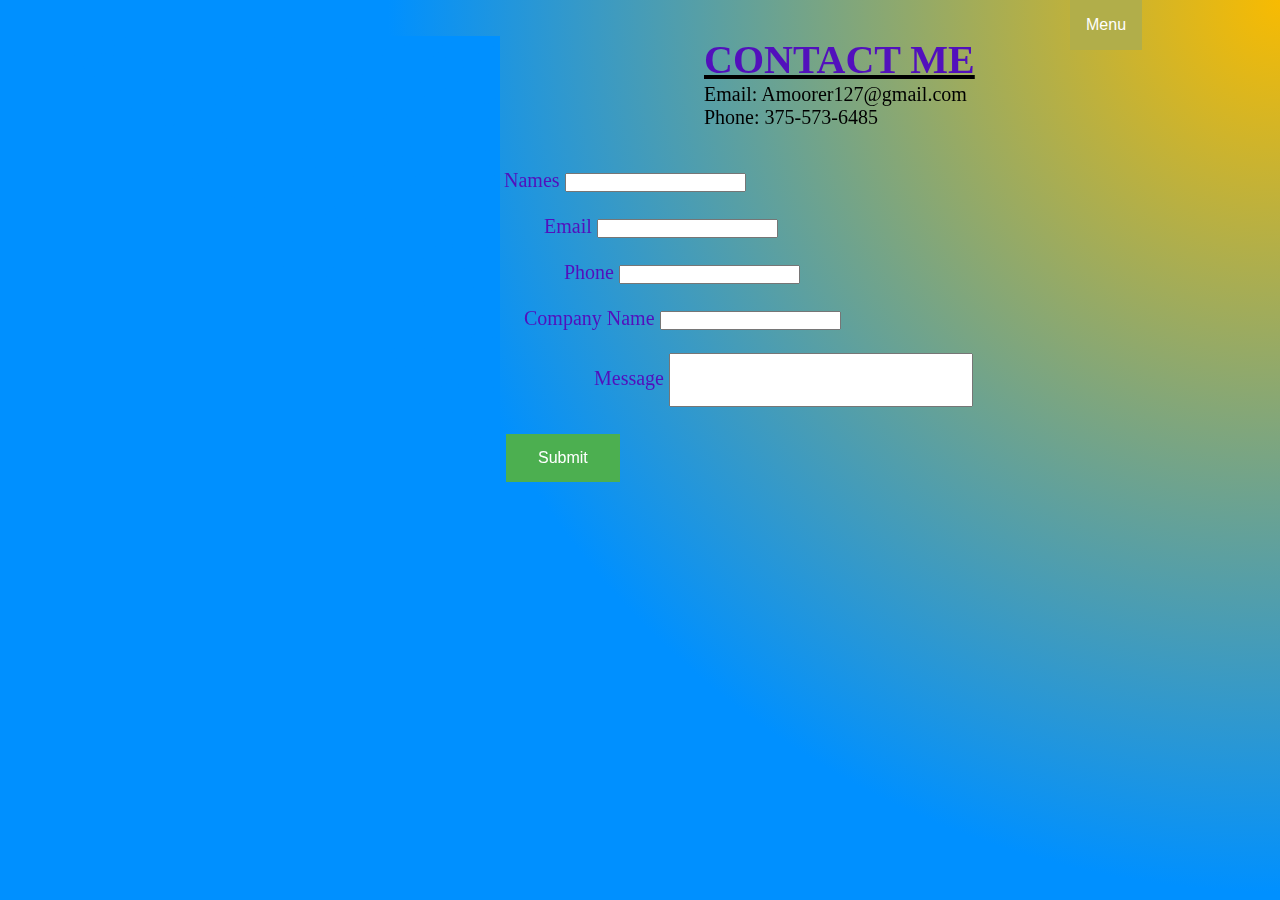
==== contact.html @ 14f8fa8a "up to date personalsite" ====
<!DOCTYPE html>
<html>
    <head>
        <title> Amar Moorer</title>
        <link rel="stylesheet" href="assets/css/styles.css">
        <!--<style>
        html {
    background-image:linear-gradient(-45deg, rgba(0,0,0,.5),#7ac,#6ad);
            background: url(assets/img/map.png) no-repeat
                center center fixed;
            -webkit-background-size:cover;
            -moz-background-size:cover;
            -o-background-size:cover;
            background-size:cover;
}
        
    </style>-->
    </head>
    <body>
        <div class="background">
        
            <header>
                <nav>
                    <div class="dropdown" >
                        <button class="dropbtn">Menu</button>
                     <div class="dropdown-content">
                        <a href="index.html">Home</a>
                        <a href="contact.html">Contact</a>
                        <a href="#">About</a>
                    </div>
                </div>
                </nav>
            </header>
        <br>
        <br>
    <div class="mother">
        <div class="baby">
            <div class="map">
                <img src="assets/img/triangle.png">
            </div>
            <div class=>
                <iframe src="https://www.google.com/maps/embed?pb=!1m18!1m12!1m3!1d3026.793473714269!2d-74.0084620200001!3d40.656482749047925!2m3!1f0!2f0!3f0!3m2!1i1024!2i768!4f13.1!3m3!1m2!1s0x89c25ac0833b5459%3A0x40cca73bf939bcdb!2sInnovation+Lab!5e0!3m2!1sen!2sus!4v1555510098577!5m2!1sen!2sus" width="500" height="450" frameborder="0" style="border:0"  allowfullscreen></iframe>
            </div>
        </div>
        
        <div class="baby">
            <div class="fly">
                <div class="cake">
                    <h1 style="color: #5210BC">CONTACT ME</h1>
                </div>
                <p>Email: Amoorer127@gmail.com
                <br>
                Phone: 375-573-6485</p>
            </div>
    
    
            <div class="dragon">
                <form>
                    <lable id="I1">Names
                        <input type="text" name="Name">
                    </lable>
        <br>
        <br>
                    <lable id="I2">Email
                        <input type="text" name="Email">
                    </lable>
        <br>
        <br>
                    <lable id="I3">Phone
                        <input type="text" name="Phone">
                    </lable>
        <br>
        <br>
                    <lable id="I4">Company Name
                        <input type="text" name="Company Name">
                    </lable>    
        <br>
        <br>
                    <lable id="I5">Message
                        <input class="boxSize" type="text" name="Message">
                    </lable>
            <br>
            <br>
                    <div>
                   
                        <input type="submit" class="enter" name="submit" >
                    
                    </div>
    </form>
            </div>
        </div>
        
    
    </div>
        
           
   
        </div>
    </body>

</html>
---- assets/css/styles.css ----
*{
    margin: 0px;
    padding:0px;
}
body{
     background-image:
    radial-gradient(
      circle at top right,
      #f8bb01,
      #0090ff 57%);
    height: 100vh;
    background-repeat: no-repeat;
    background: cover;
}
/*    width: auto;*/
   
/*    background-image: url(../img/background%20photo.png);*/
}


nav button{
    position: absolute;
    top: 20px;
    bottom: 9px;
    padding-bottom: 20px;
}
.horse{
    padding-top: 60px;
    margin-top: 60px;
    margin-bottom:60px;
   /* margin-left: 500px;*/
     position: relative;
  -webkit-animation-name:welcome; /* Safari 4.0 - 8.0 */
  -webkit-animation-duration: 6s; /* Safari 4.0 - 8.0 */
    -webkit-animation-fill-mode:forwards;
  animation-name: welcome;
  animation-duration: 6s;
    animation-fill-mode: forwards;
    display: inline-block;
}

.dog{
    background: rgba(0,0,0,.75);
    border-radius: 10px;
    width: 500px;
    /*margin: auto;*/
    padding-top:20px ;
    padding-right:20px ;
    padding-bottom:20px ;
    padding-left:20px ;
    border-style: outset;
    position: relative;
  -webkit-animation-name: example; /* Safari 4.0 - 8.0 */
  -webkit-animation-duration: 6s; /* Safari 4.0 - 8.0 */
    -webkit-animation-fill-mode:forwards;
  animation-name: example;
  animation-duration: 6s;
    animation-fill-mode: forwards;
    display: inline-block;
    box-shadow: 0 4px 8px 0 rgba(0, 0, 0, 0.6), 0 6px 20px 0 rgba(0, 0, 0, 0.30);
}


/*
.home{
   position: fixed;
    width: 30%;
    left: 930px;
    top: 520px;
}
*/

.map{
    position: absolute;
    /*-ms-transform: skewX(120deg);
    -webkit-transform: skewx(120deg);
    transform: skewX(120deg);*/
}
lable{
    margin: auto;
}
/*.dragon{
    
   
    
    /*margin-left: 20px;*/
}*/
.chaneleon{
    margin-bottom:;
    padding-bottom: 130px;
    padding-left: px
}
.fly{
    padding-bottom: 40px;
    padding-left: 200px;
    font-size: 20px
}
.cake{
    text-decoration: underline;
    text-decoration-color: black;
}
.dragon{
    font-size: 20px;
    
}
/*.IT{
        position: relative;
  -webkit-animation: mymove 5s infinite; /* Safari 4.0 - 8.0 
  animation: mymove 5s infinite;*/
#I2{
    margin-left: 40px
}
#I3{
    margin-left: 60px
}
#I4{
    margin-left: 20px
}
#I5{
    margin-left: 90px
}
lable{
    color: #5210BC;
}
p{
    /*color: white;*/
}



/*menu button*/
.boxSize{
    width: 300px;
    height: 50px;
}

.dropbtn {
  background-color: #b1ae4a;
  color: white;
  padding: 16px;
  font-size: 16px;
  border: none;
}

.dropdown {
  position: fixed;
  display: inline-block;
    left: 1070px
}

.dropdown-content {
  display: none;
  position: absolute;
  background-color: #f1f1f1;
  min-width: 160px;
  box-shadow: 0px 8px 16px 0px rgba(0,0,0,0.2);
  z-index: 1;
}

.dropdown-content a {
  color: black;
  padding: 12px 16px;
  text-decoration: none;
  display: block;
}

.dropdown-content a:hover {background-color: #ddd;}

.dropdown:hover .dropdown-content {display: block;}

.dropdown:hover .dropbtn {background-color: #d9b620;}

.mother{
/*    margin-top: 150px*/
     position: relative;
  -webkit-animation-name:con; /* Safari 4.0 - 8.0 */
  -webkit-animation-duration: 6s; /* Safari 4.0 - 8.0 */
    -webkit-animation-fill-mode:forwards;
  animation-name: con;
  animation-duration: 6s;
    animation-fill-mode: forwards;
}



.baby{
    display: inline-block;
    vertical-align:top
}
/*animation on home*/
@-webkit-keyframes example {
  from {left: 0px;}
  to {left: 400px; }
}

@keyframes example {
  from {left: 0px;}
  to {left: 400px; }
}
@-webkit-keyframes welcome {
  from {left: 0px;}
  to {left: 550px; }
}

@keyframes welcome {
  from {left: 0px;}
  to {left: 550px; }
}
@-webkit-keyframes con {
  from {top: 0px;}
  to {top: 150px; }
}

@keyframes con {
  from {top: 0px;}
  to {top: 150px; }
}

#home{
    opacity: 0.45;
    position:fixed;
    right: 0px;
    bottom: 0px;
    width: 50%;
    flex: initial;
}
.enter {
    background-color: #4CAF50; /* Green */
    border: none;
    color: white;
    padding: 15px 32px;
    text-align: center;
    text-decoration: none;
    display: inline-block;
    font-size: 16px;
    margin: 4px 2px;
/*    cursor: pointer;*/
    -webkit-transition-duration: 0.4s; /* Safari */
    transition-duration: 0.4s;
    display: flex;
    justify-content: center;
}
.enter:hover {
  box-shadow: 0 12px 16px 0 rgba(0,0,0,0.24),0 17px 50px 0 rgba(0,0,0,0.19);
}

/*clip-path: polygon(0 0,0% 100%,100% 100%);*/
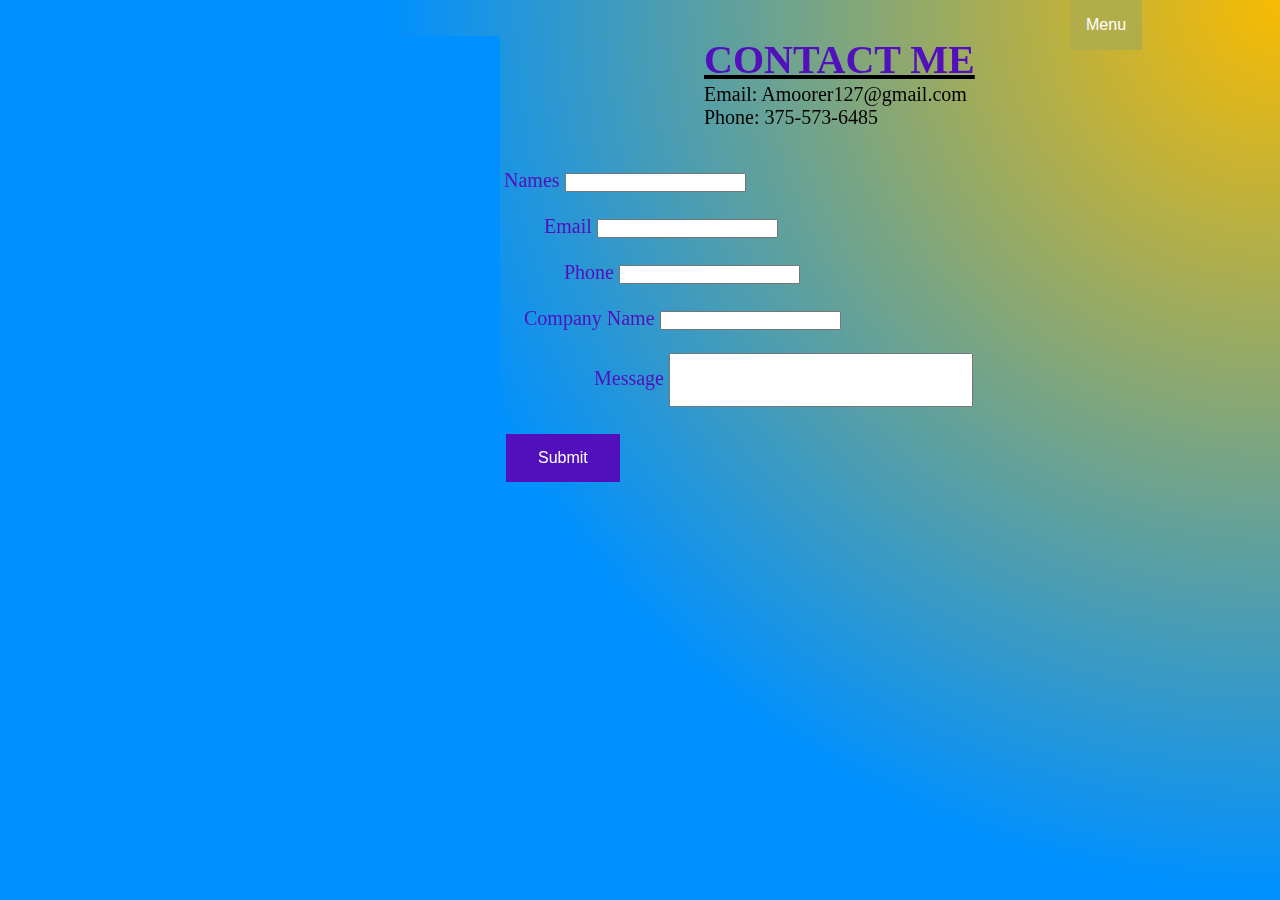
==== commit 7057898f: "added img of project" ====
--- a/contact.html
+++ b/contact.html
@@ -43,7 +43,7 @@
             </div>
         </div>
         
-        <div class="baby">
+        <div class="baby boy">
             <div class="fly">
                 <div class="cake">
                     <h1 style="color: #5210BC">CONTACT ME</h1>
--- a/assets/css/styles.css
+++ b/assets/css/styles.css
@@ -187,6 +187,9 @@
     display: inline-block;
     vertical-align:top
 }
+.baby.boy{
+    
+ }
 /*animation on home*/
 @-webkit-keyframes example {
   from {left: 0px;}
@@ -225,7 +228,7 @@
     flex: initial;
 }
 .enter {
-    background-color: #4CAF50; /* Green */
+    background-color: #5210BC; /* Green */
     border: none;
     color: white;
     padding: 15px 32px;
@@ -243,5 +246,91 @@
 .enter:hover {
   box-shadow: 0 12px 16px 0 rgba(0,0,0,0.24),0 17px 50px 0 rgba(0,0,0,0.19);
 }
+ 
+#myImg {
+  border-radius: 5px;
+  cursor: pointer;
+  transition: 0.3s;
+}
+
+#myImg:hover {opacity: 0.7;}
+
+/* The Modal (background) */
+.modal {
+  display: none; /* Hidden by default */
+  position: fixed; /* Stay in place */
+  z-index: 1; /* Sit on top */
+  padding-top: 100px; /* Location of the box */
+  left: 0;
+  top: 0;
+  width: 100%; /* Full width */
+  height: 100%; /* Full height */
+  overflow: auto; /* Enable scroll if needed */
+  background-color: rgb(0,0,0); /* Fallback color */
+  background-color: rgba(0,0,0,0.9); /* Black w/ opacity */
+}
+
+/* Modal Content (image) */
+.modal-content {
+  margin: auto;
+  display: block;
+  width: 80%;
+  max-width: 700px;
+}
+
+/* Caption of Modal Image */
+#caption {
+  margin: auto;
+  display: block;
+  width: 80%;
+  max-width: 700px;
+  text-align: center;
+  color: #ccc;
+  padding: 10px 0;
+  height: 150px;
+}
+
+/* Add Animation */
+.modal-content, #caption {  
+  -webkit-animation-name: zoom;
+  -webkit-animation-duration: 0.6s;
+  animation-name: zoom;
+  animation-duration: 0.6s;
+}
+
+@-webkit-keyframes zoom {
+  from {-webkit-transform: scale(0)} 
+  to {-webkit-transform: scale(1)}
+}
+
+@keyframes zoom {
+  from {transform: scale(0.1)} 
+  to {transform: scale(1)}
+}
+
+/* The Close Button */
+.close {
+  position: absolute;
+  top: 15px;
+  right: 35px;
+  color: #f1f1f1;
+  font-size: 40px;
+  font-weight: bold;
+  transition: 0.3s;
+}
+
+.close:hover,
+.close:focus {
+  color: #bbb;
+  text-decoration: none;
+  cursor: pointer;
+}
+
+/* 100% Image Width on Smaller Screens */
+@media only screen and (max-width: 700px){
+  .modal-content {
+    width: 100%;
+  }
+}
 
 /*clip-path: polygon(0 0,0% 100%,100% 100%);*/